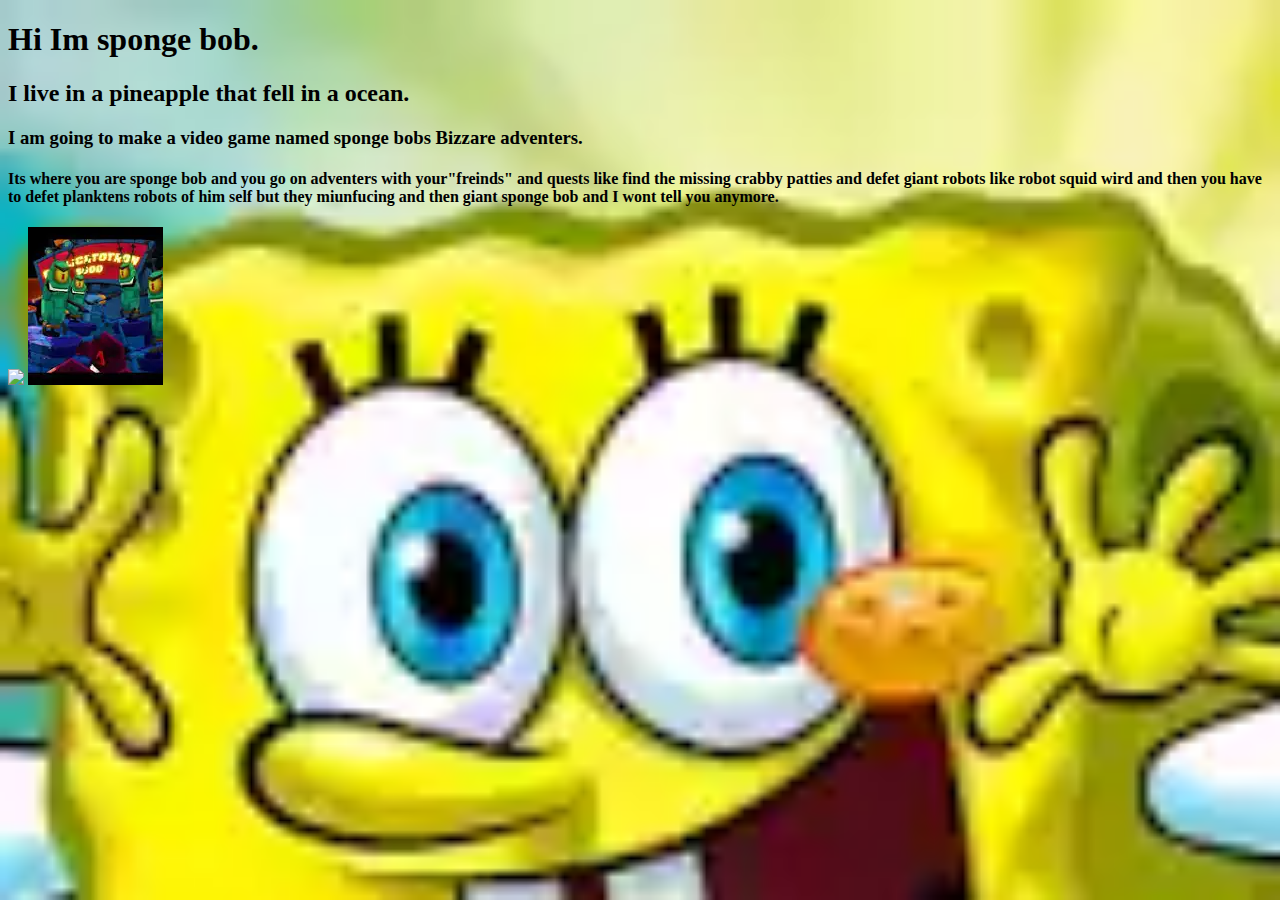
==== Mythic creater (sponge bob square pants).html @ 65580878 "first-commit" ====
<!DOCTYPE html>
<html lang="en">
<head>
    <meta charset="UTF-8">
    <meta name="viewport" content="width=device-width, initial-scale=1.0">
    <title>Document</title>
</head>
<body style="background-image: url([data-uri]);
background-repeat:no-repeat; background-size: cover;
">
    <h1> Hi Im sponge bob.</h1>
<h2>I live in a pineapple that fell in a ocean.</h2>
<h3>I am going to make a video game named sponge bobs Bizzare adventers.</h3>
<h4>Its where you are sponge bob and you go on adventers with your"freinds" and quests like find the missing crabby patties and defet giant robots like robot squid wird and then you have to defet planktens robots of him self but they miunfucing and then giant sponge bob and I wont tell you anymore.  </h4>
<img src="https://static.wikia.nocookie.net/spongebob/images/c/cb/Apps.44761.66394081637378885.1b8eef28-f559-4464-8156-41c72b4e0e9e.png/revision/latest?cb=20200416090221">
<img src="[data-uri]">
</body>
</html>
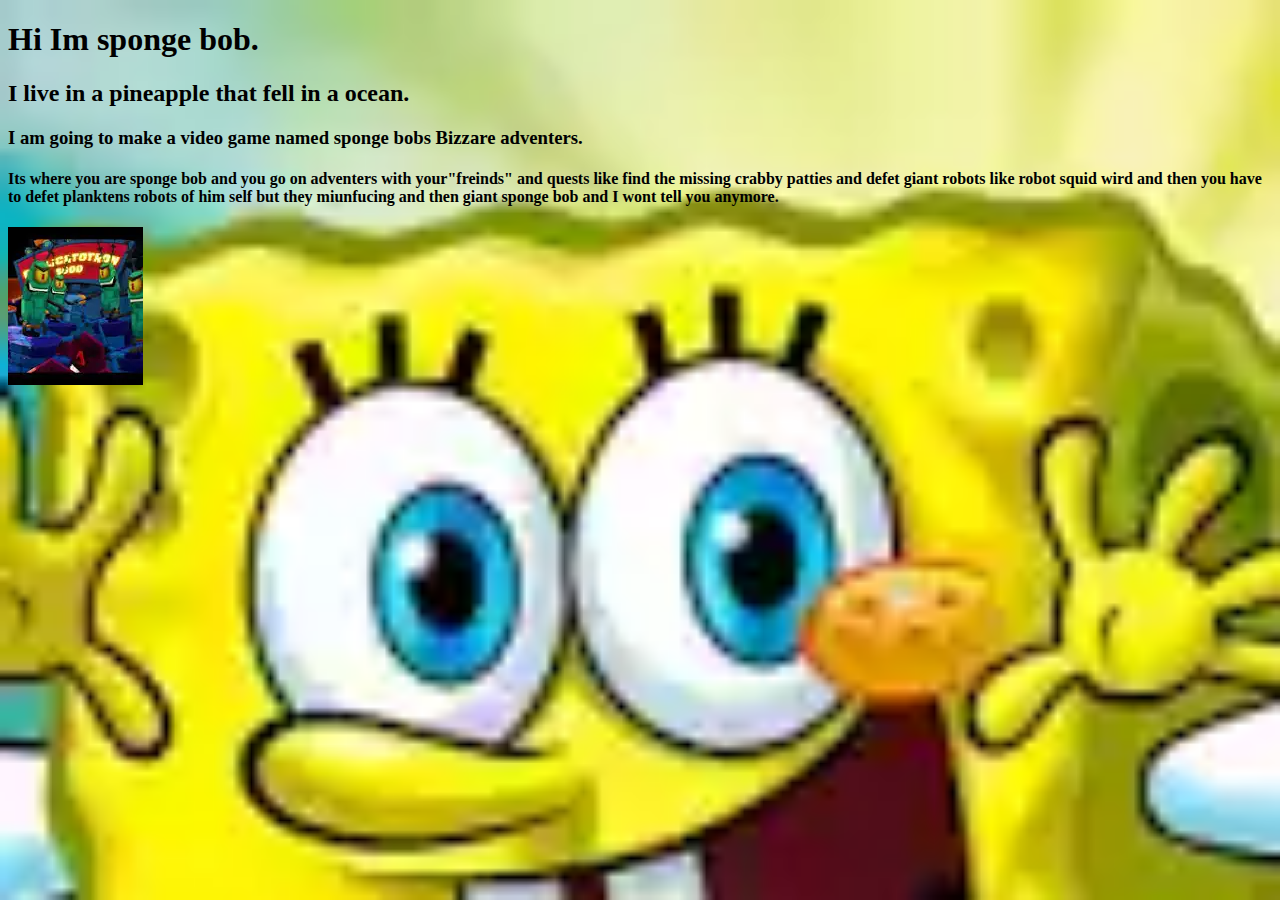
==== commit 34f6f6e7: "deleted 1 img" ====
--- a/Mythic creater (sponge bob square pants).html
+++ b/Mythic creater (sponge bob square pants).html
@@ -12,7 +12,8 @@
 <h2>I live in a pineapple that fell in a ocean.</h2>
 <h3>I am going to make a video game named sponge bobs Bizzare adventers.</h3>
 <h4>Its where you are sponge bob and you go on adventers with your"freinds" and quests like find the missing crabby patties and defet giant robots like robot squid wird and then you have to defet planktens robots of him self but they miunfucing and then giant sponge bob and I wont tell you anymore.  </h4>
-<img src="https://static.wikia.nocookie.net/spongebob/images/c/cb/Apps.44761.66394081637378885.1b8eef28-f559-4464-8156-41c72b4e0e9e.png/revision/latest?cb=20200416090221">
-<img src="[data-uri]">
+
+<img src="[data-uri]
+">
 </body>
 </html>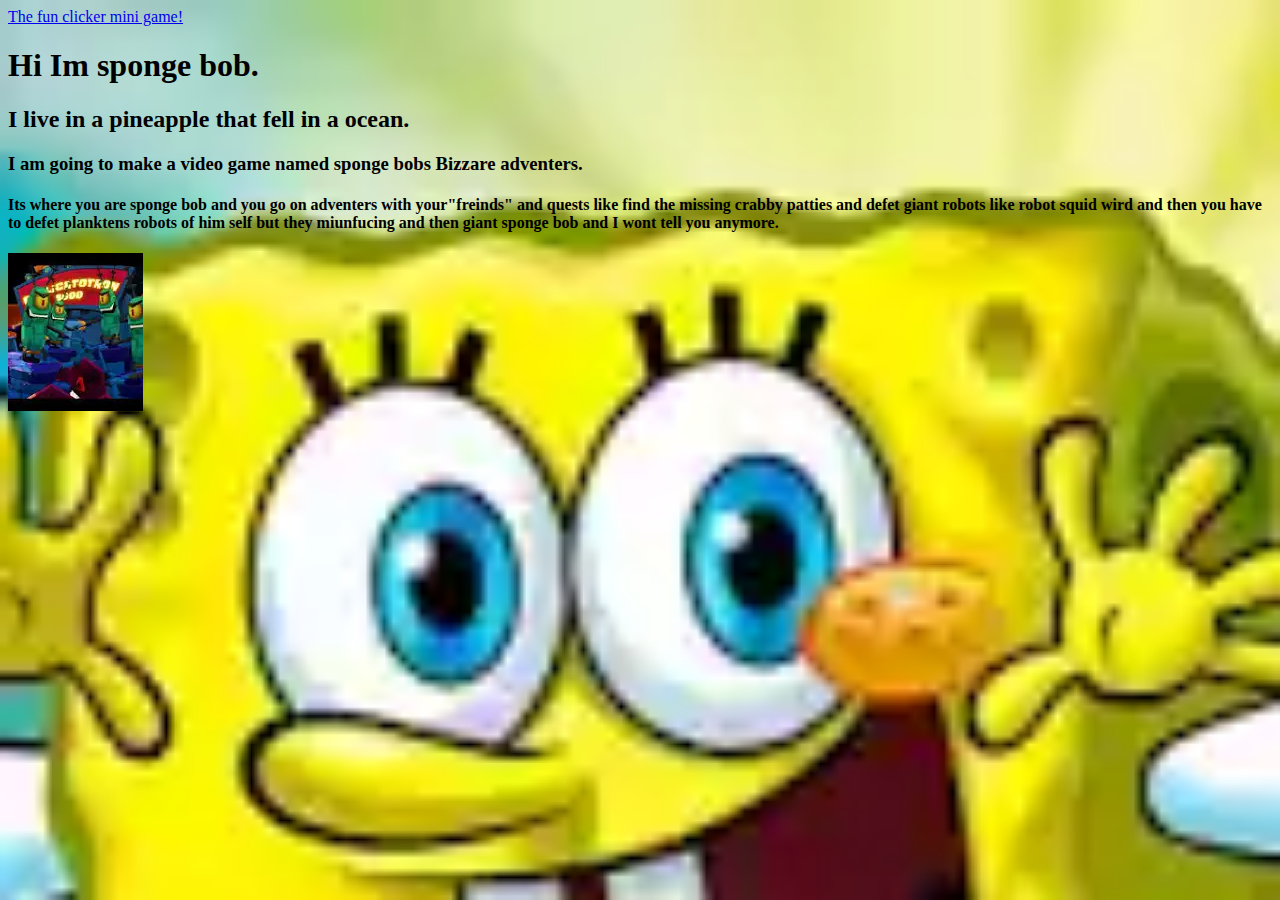
==== commit 9bea73ba: "hello" ====
--- a/Mythic creater (sponge bob square pants).html
+++ b/Mythic creater (sponge bob square pants).html
@@ -8,6 +8,7 @@
 <body style="background-image: url([data-uri]);
 background-repeat:no-repeat; background-size: cover;
 ">
+<a href="minigame.html">The fun clicker mini game!</a>
     <h1> Hi Im sponge bob.</h1>
 <h2>I live in a pineapple that fell in a ocean.</h2>
 <h3>I am going to make a video game named sponge bobs Bizzare adventers.</h3>
